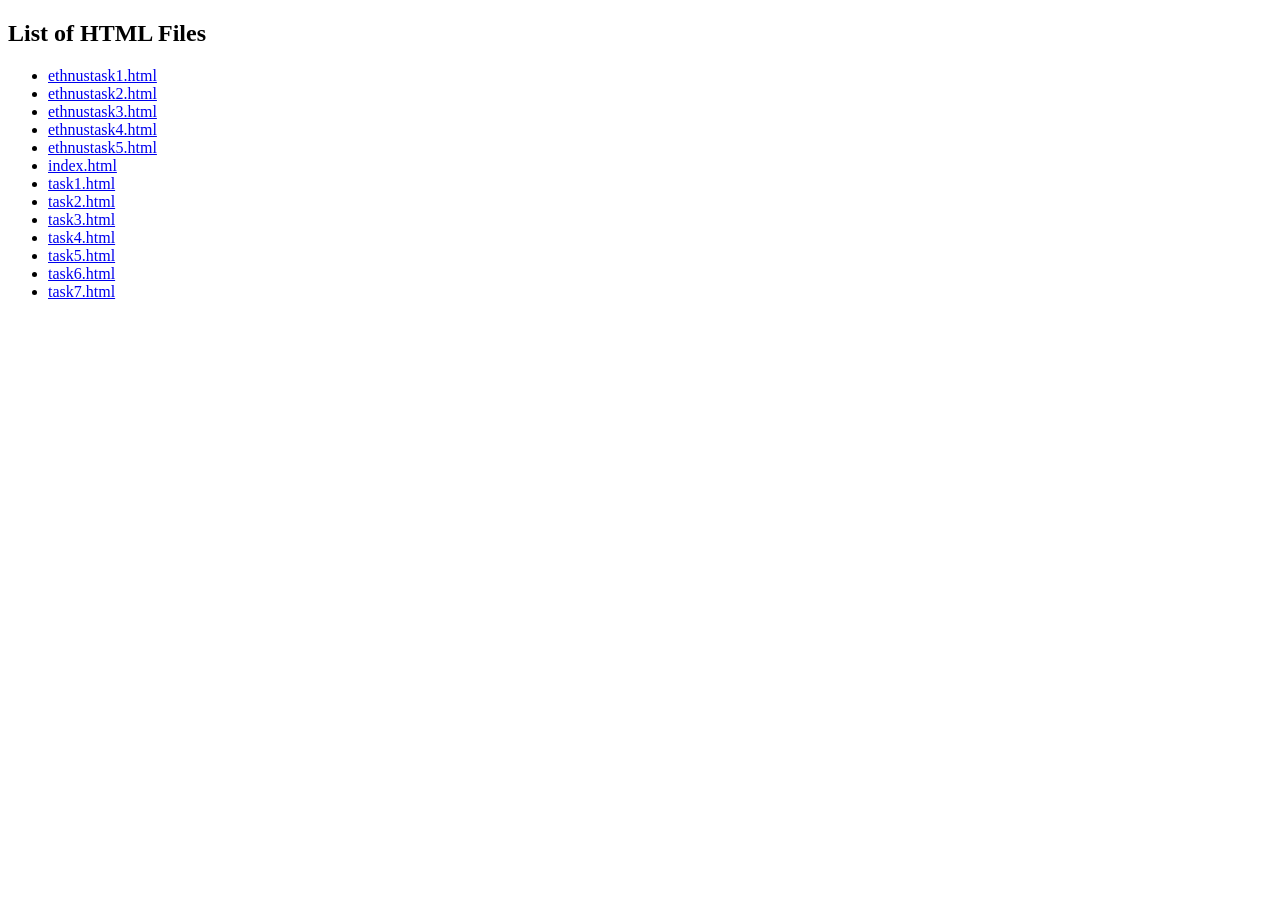
==== index.html @ 09a0950e "created index.html file" ====
<!DOCTYPE html>
<html lang="en">
<head>
    <meta charset="UTF-8">
    <meta name="viewport" content="width=device-width, initial-scale=1.0">
    <title>HTML Files List</title>
</head>
<body>
    <h2>List of HTML Files</h2>
    <ul id="file-list"></ul>

    <script>
        const htmlFiles = [
            "ethnustask1.html",
            "ethnustask2.html",
            "ethnustask3.html",
            "ethnustask4.html",
            "ethnustask5.html",
            "index.html",
            "task1.html",
            "task2.html",
            "task3.html",
            "task4.html",
            "task5.html",
            "task6.html",
            "task7.html"
        ];

        const ul = document.getElementById("file-list");

        htmlFiles.forEach(file => {
            const li = document.createElement("li");
            const a = document.createElement("a");
            a.href = file;
            a.textContent = file;
            li.appendChild(a);
            ul.appendChild(li);
        });
    </script>
</body>
</html>
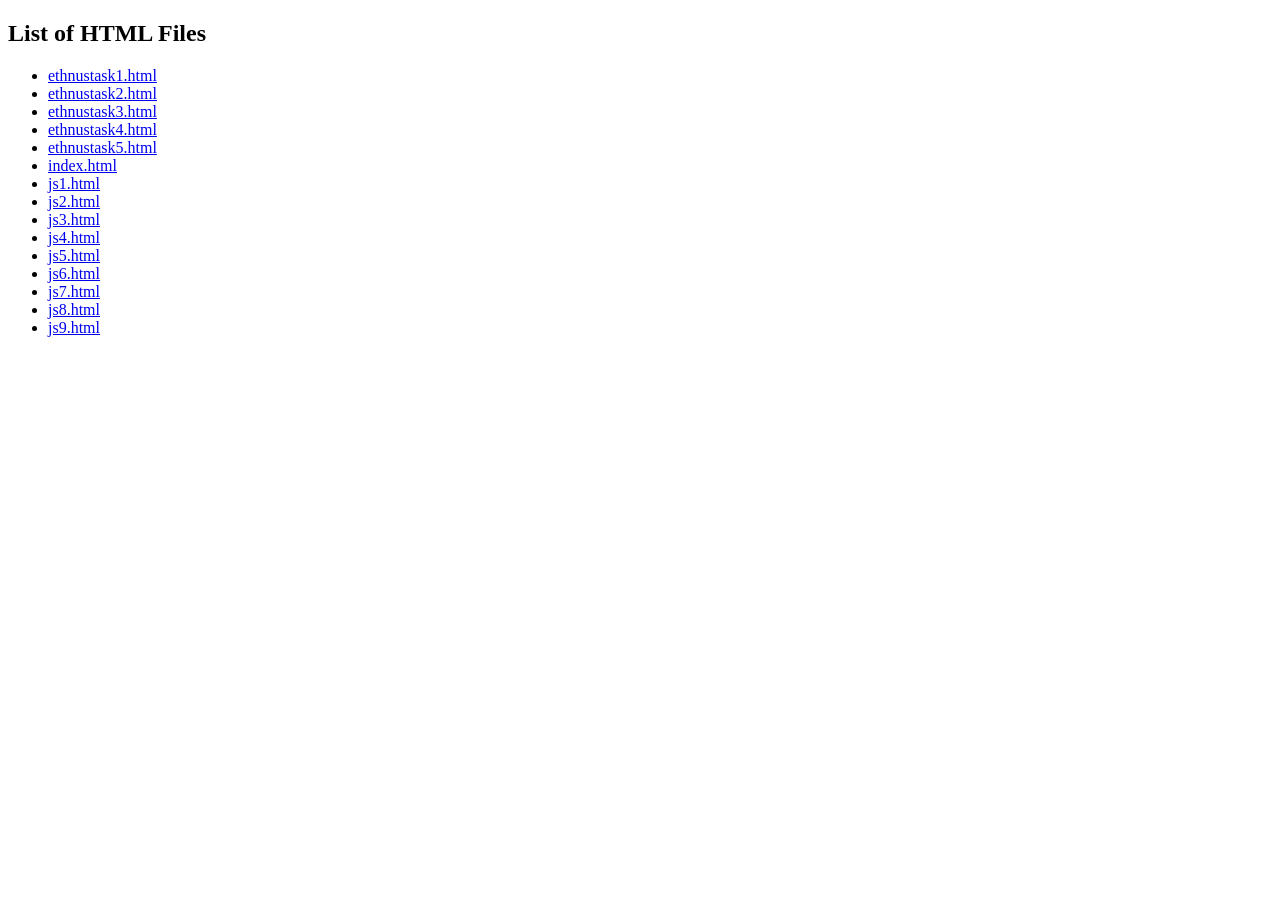
==== commit 5468e2b0: "Update index.html" ====
--- a/index.html
+++ b/index.html
@@ -17,13 +17,15 @@
             "ethnustask4.html",
             "ethnustask5.html",
             "index.html",
-            "task1.html",
-            "task2.html",
-            "task3.html",
-            "task4.html",
-            "task5.html",
-            "task6.html",
-            "task7.html"
+            "js1.html",
+            "js2.html",
+            "js3.html",
+            "js4.html",
+            "js5.html",
+            "js6.html",
+            "js7.html",
+            "js8.html",
+            "js9.html"
         ];
 
         const ul = document.getElementById("file-list");
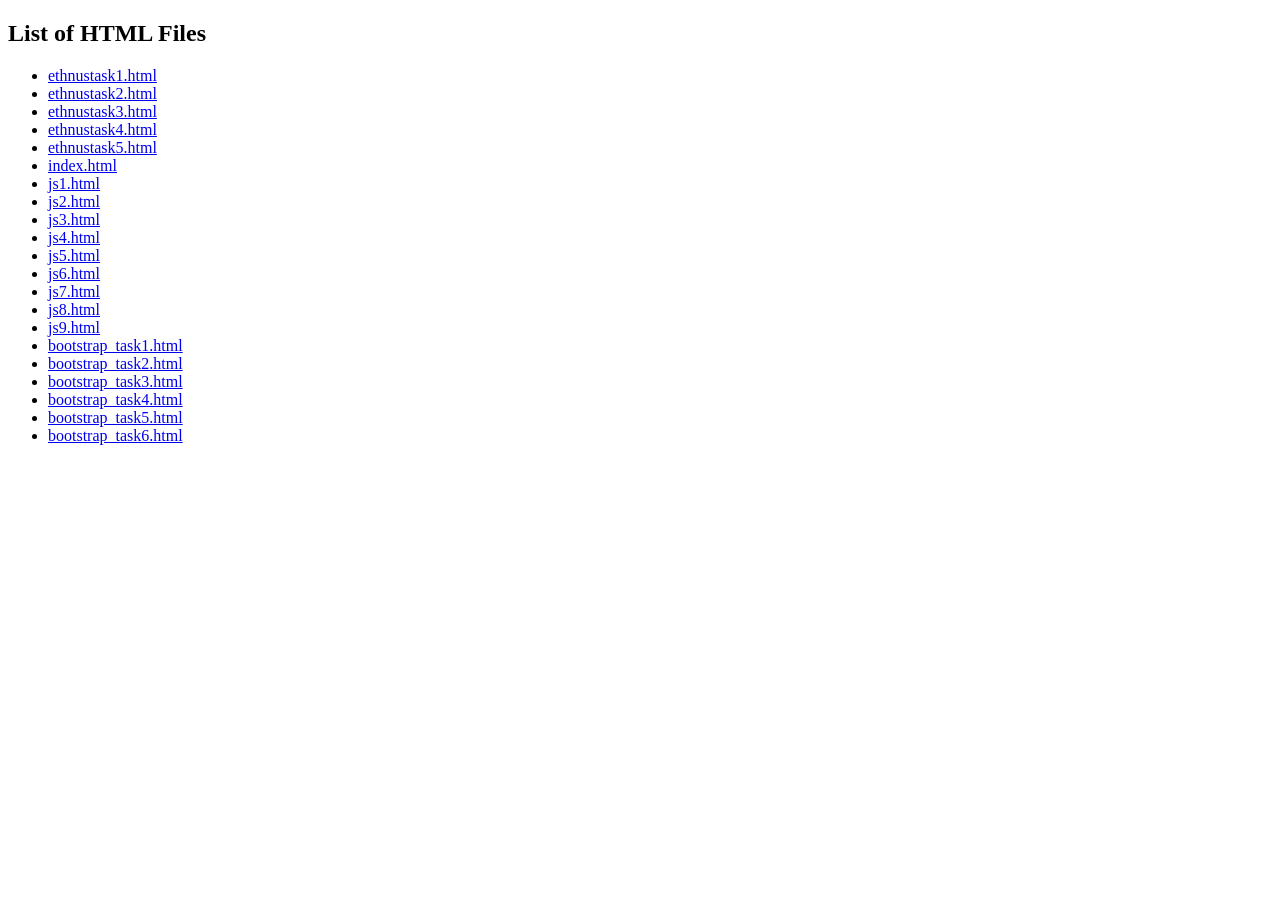
==== commit 326da847: "Update index.html" ====
--- a/index.html
+++ b/index.html
@@ -25,7 +25,13 @@
             "js6.html",
             "js7.html",
             "js8.html",
-            "js9.html"
+            "js9.html",
+            "bootstrap_task1.html",
+            "bootstrap_task2.html",
+            "bootstrap_task3.html",
+            "bootstrap_task4.html",
+            "bootstrap_task5.html",
+            "bootstrap_task6.html"
         ];
 
         const ul = document.getElementById("file-list");
